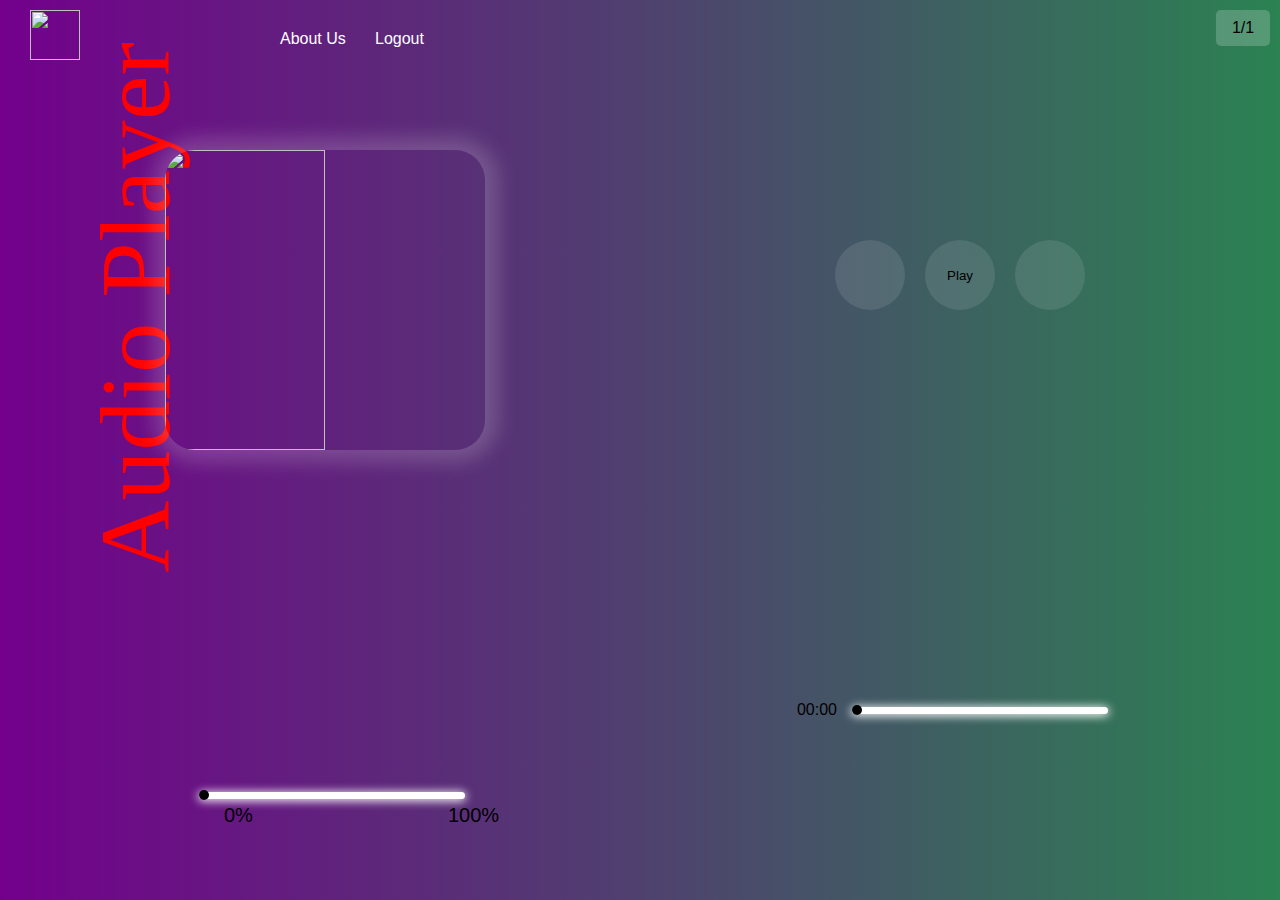
==== index.html @ e6e481a1 "Petar initial cmmit" ====
<!DOCTYPE html>
<html>
  <head>
    <title>Streamy web player</title>

    <link rel="stylesheet" href="audioplayer.css" />
	<script src="https://kit.fontawesome.com/12c29c871e.js" crossorigin="anonymous"></script>
  </head>
  <body>
    <div class="main">
    <img src="img/Vanamo_Logo.png"></img>
		<p id="logo">audio player</p>
		<a id="aboutUs" href="aboutUs.php">About Us</a>
		<a id="logout" href="logout.php">Logout</a>
		<!--- left part --->
		<div class="left">
			<!--- song img --->
			<img id="track_image" src=""></img>
			<!--- left volume --->
			<div class="volume">
			<p><span id="value"></span></p>
				<i class="fa fa-volume-up" id="volume_icon" onclick="mute_sound(this)"></i>
				<input type="range" min="0" max="100" value="0" id="volumeValue" class="slider">
			</div>
		</div>
    <!--- right part --->
		<div class="right">
			<div class="show_song_no">1/1</div>
			<!--- song title --->
			<p id="title"></p>
      	<p id="author"></p>
        	<p id="description"></p>
      <div class="audio-wrapper">
        <audio
          src=""
          preload="metadata"
          id="audioEl"
        ></audio
      </div>
			<!--- middle part --->
			<div class="middle">
				<button  id="prev-btn"><i class="fas fa-step-backward"></i></button>
				<button id="play-btn">Play</button>
				<button  id="next-btn"><i class="fas fa-step-forward"></i></button>
			</div>

		
		
			<!--- song duration --->
			<div class="duration">
				<div class="current-time">00:00</div>
				<input type="range" min="0" max="100" value="0" id="duration_slider" onchange="seekTo()">
				<div class="total-duration"></div>
			</div>
		</div>
    </div>
  </body>
  <script src="crud-webservice.js"></script>
  <script src="main.js"></script>
</html>
---- audioplayer.css ----
* {
  margin: 0;
  padding: 0;
  font-family: Arial, Helvetica, sans-serif;
}

/* Background */
body {
  height: 100vh;
  width: 100%;
  display: flex;
  align-items: center;
  justify-content: center;
}

.main {
  position: relative;
  height: 100%;
  width: 100%;
  display: flex;
  align-items: center;
  justify-content: center;
  background: linear-gradient(to right, #73008c, #2b8252);
}

.main button {
  padding: 10px 12px;
  margin: 0 10px;
}
/* Logo */
.main img {
  position: absolute;
  top: 10px;
  left: 30px;
  float: left;
  width: 50px;
  height: 50px;
}

.main #logo {
  position: absolute;
  top: 250px;
  left: -130px;
  font-size: 100px;
  color: red;
  text-transform: capitalize;
  font-family: 'Brush Script MT', cursive;
  transform: rotate(270deg);
  z-index: 0;
}

/* left & right part */
.right,
.left {
  position: relative;
  height: 100%;
  width: 50%;
  display: flex;
  align-items: center;
  justify-content: center;
  flex-direction: column;
}

/* song image */
.main .left img {
  height: 300px;
  width: 50%;
  border-radius: 30px;
  box-shadow: 1px 0px 20px 12px rgba(240, 240, 240, 0.2);
  top: 150px;
  left: 165px;
}

/* both range slider part */
input[type='range'] {
  -webkit-appearance: none;
  width: 100%;
  outline: none;
  height: 7px;
  margin: 0 15px;
  border-radius: 12px;
  box-shadow: 0px 1px 10px 1px white;
}

input[type='range']::-webkit-slider-thumb {
  -webkit-appearance: none;
  height: 10px;
  width: 10px;
  background: black;
  border-radius: 50%;
  cursor: pointer;
}

.right input[type='range'] {
  width: 40%;
}

/* left volume part */
.left .volume {
  position: absolute;
  bottom: 10%;
  width: 50%;
  height: 30px;
  display: flex;
  align-items: center;
  justify-content: center;
  color: black;
}

/* 50 value volume */
.left .volume p {
  font-size: 15px;
  border-radius: 10px;
}

/* 50 volume background */
.volume #volume_show {
  padding: 8px 12px;
  margin: 0 5px 0 0;
  background: rgba(245, 245, 245, 0.1);
}

/* left Volume icon */
.left .volume i {
  cursor: pointer;
  padding: 8px 12px;
  border-radius: 10px;
}

/* left Slider volume */

.slider {
  color: linear-gradient(90deg, rgb(214, 214, 214) 60%, rgb(255, 255, 255) 60%);
}

.slider::after {
  content: '100%';
  color: black;
  font-size: 20px;
  position: absolute;
  left: 90%;
  top: 80%;
}

.slider::before {
  content: '0%';
  color: black;
  font-size: 20px;
  position: absolute;
  left: 20%;
  top: 80%;
}

/* right part */
.right .middle {
  width: 100%;
  display: flex;
  align-items: center;
  justify-content: center;
}

.right .middle button {
  border: none;
  height: 70px;
  width: 70px;
  border-radius: 50%;
  display: flex;
  align-items: center;
  justify-content: center;
  cursor: pointer;
  outline: none;
  transition: 0.5s;
  background: rgba(255, 255, 255, 0.1);
}

.right #title {
  position: absolute;
  top: 60px;
  left: 50%;
  transform: translateX(-50%);
  text-transform: capitalize;
  color: black;
  font-size: 35px;
}

.right #artist {
  position: absolute;
  top: 110px;
  left: 50%;
  transform: translateX(-50%);
  text-transform: capitalize;
  color: black;
  font-size: 18px;
}

.right .duration {
  position: absolute;
  bottom: 20%;
  left: 50%;
  transform: translateX(-50%);
  display: flex;
  align-items: center;
  justify-content: center;
  width: 100%;
  height: 20px;
  margin-top: 40px;
}

.right .duration p {
  color: black;
  font-size: 15px;
  margin-left: 20px;
}

.right #auto {
  font-size: 18px;
  cursor: pointer;
  margin-top: 45px;
  border: none;
  padding: 10px 14px;
  color: black;
  background: rgba(255, 255, 255, 0.2);
  outline: none;
  border-radius: 10px;
}

.right #auto i {
  margin-left: 4px;
}

.right #auto:hover {
  background-color: white;
}

.right #auto:active {
  background-color: blue;
}

.right .middle button:hover {
  background: white;
}
.right .middle button:active {
  background: blue;
}

.right i:before {
  color: black;
  font-size: 20px;
}

.right .show_song_no {
  position: absolute;
  top: 10px;
  right: 10px;
  width: 30px;
  height: 20px;
  display: flex;
  align-items: center;
  justify-content: center;
  padding: 8px 12px;
  color: black;
  border-radius: 5px;
  background: rgba(255, 255, 255, 0.2);
}
.right .show_song_no p:nth-child(2) {
  margin: 0 5px;
}

/* href links  */
.main #aboutUs {
  top: 30px;
  left: 280px;
  position: absolute;
  z-index: 10;
}

.main #logout {
  top: 30px;
  left: 375px;
  position: absolute;
  z-index: 10;
}

.main a {
  color: white;
  text-decoration: none;
  cursor: pointer;
}

.main a:hover {
  text-decoration: underline;
}

.main a:active {
  background: blue;
}
#author {
  margin-top: -400px;
  font-weight: bold;
}
#description {
  padding-bottom: 50px;
}
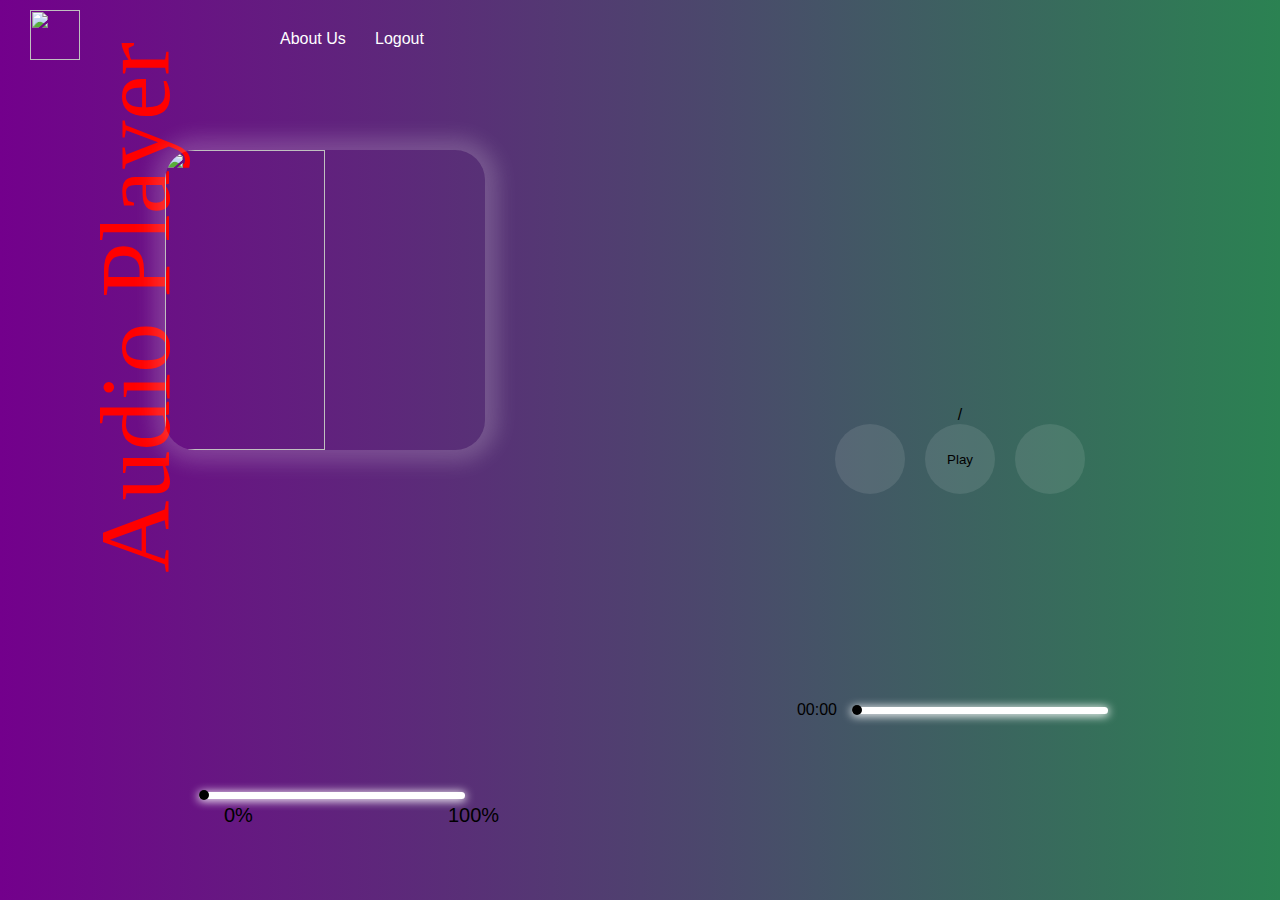
==== commit 6b92fa67: "update on the file" ====
--- a/index.html
+++ b/index.html
@@ -11,25 +11,27 @@
     <img src="img/Vanamo_Logo.png"></img>
 		<p id="logo">audio player</p>
 		<a id="aboutUs" href="aboutUs.php">About Us</a>
-		<a id="logout" href="logout.php">Logout</a>
+		<a id="logout" href="signout.php">Logout</a>
 		<!--- left part --->
 		<div class="left">
 			<!--- song img --->
 			<img id="track_image" src=""></img>
 			<!--- left volume --->
 			<div class="volume">
-			<p><span id="value"></span></p>
+			<p><span id="current-volume"></span></p>
 				<i class="fa fa-volume-up" id="volume_icon" onclick="mute_sound(this)"></i>
-				<input type="range" min="0" max="100" value="0" id="volumeValue" class="slider">
+				<input type="range" min="0" max="100" value="0" id="volume-slider" class="slider">
 			</div>
 		</div>
     <!--- right part --->
 		<div class="right">
-			<div class="show_song_no">1/1</div>
+			<div class="show_song_no-wrapper"><span class="current-track"></span>/<span class="total-track"></span></div>
 			<!--- song title --->
-			<p id="title"></p>
-      	<p id="author"></p>
-        	<p id="description"></p>
+			<div class="track-info">
+				<p id="title"></p>
+				<p id="author"></p>
+				<p id="description"></p>
+			</div>
       <div class="audio-wrapper">
         <audio
           src=""
